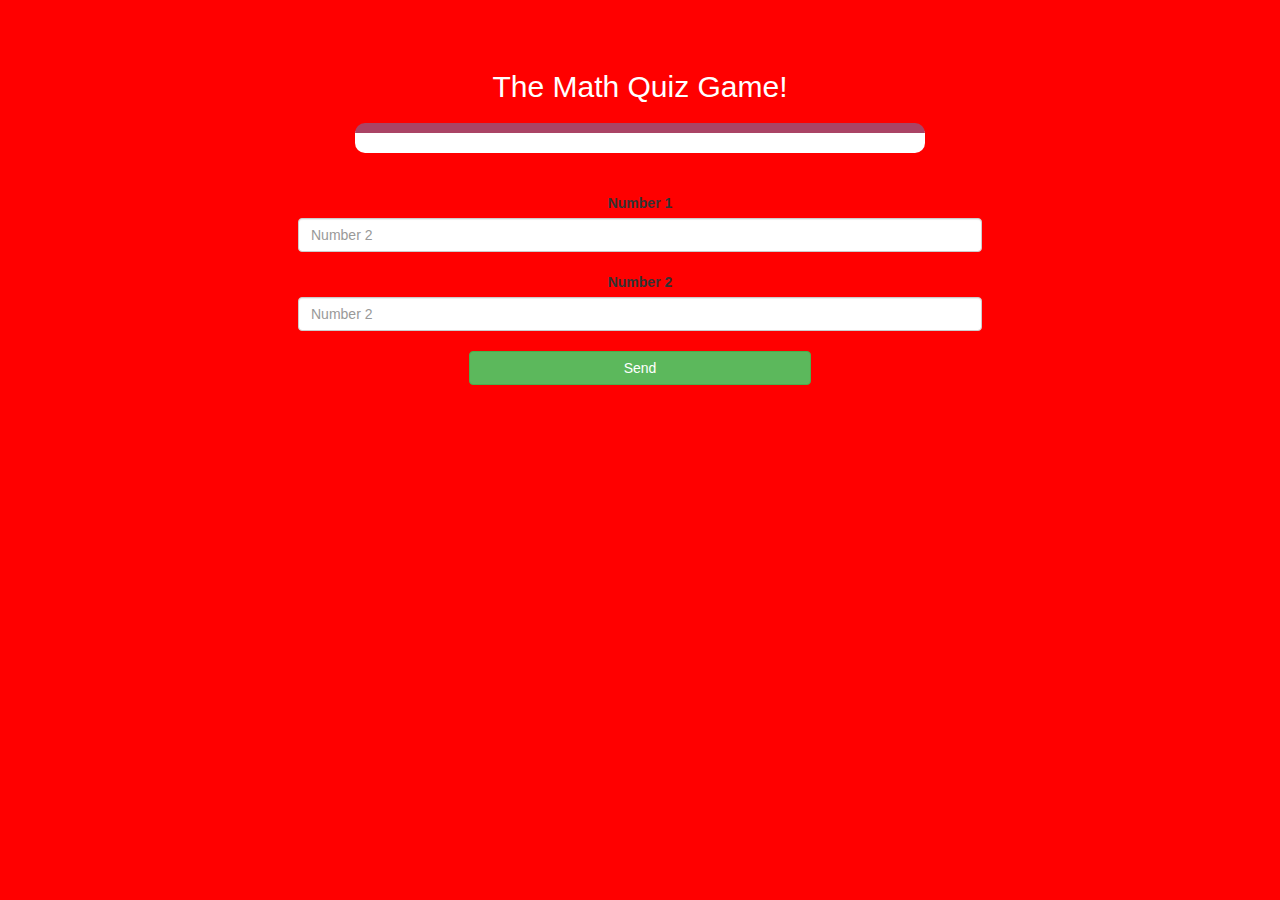
==== game_page.html @ ef4fcc4e "Add files via upload" ====
<!DOCTYPE html>
<html>
<head>
	<title>Math Quiz</title>

<meta name="viewport" content="width=device-width, initial-scale=1">
<link rel="stylesheet" href="https://maxcdn.bootstrapcdn.com/bootstrap/3.4.0/css/bootstrap.min.css">
<script src="https://ajax.googleapis.com/ajax/libs/jquery/3.4.1/jquery.min.js"></script>
<script src="https://maxcdn.bootstrapcdn.com/bootstrap/3.4.0/js/bootstrap.min.js"></script>

<link rel="stylesheet" type="text/css" href="quiz_game.css">

<script src="quiz_game_page.js"></script>
</head>
<body>
	<h4 id="player1_name"></h4> <span id="player1_score"></span>
	<br>
	<h4 id="player2_name"></h4> <span id="player2_score"></span>
	<div class="container">
		<center>
			<h2 style="color: white;">The Math Quiz Game!</h2>
			<h3 id="player_question"></h3>
			<h3 id="player_answer"></h3>
			<div id="output" class="col-lg-6"></div>
            <br>
		<br>
		<label>Number 1</label>
        <input type="text" id="word" class="form-control" placeholder="Number 2">
        <br>
        <label>Number 2</label>
        <input type="text" id="word" class="form-control" placeholder="Number 2">
		<br>
        <button onclick="send()" class="btn btn-success" style="width: 30%;">Send</button>
		</center>
	</div>
</body>
</html>
---- quiz_game.css ----
body
{
	background: red;
	text-align: center;
}

	.login_div1 , .login_div2
	{
		background: white;
		padding: 10px;
		float: none;
		border-radius: 15px;
		height: 250px;
		width: 1100px;
	}


#player1_name , #player2_name
{
	display: inline-block;
	margin-left: 20px;
}
#word
{
	width: 60%;
}
#word_display
{
	letter-spacing: 5px;
}
#output
{
background: white;
border-radius: 10px;
border-top: 10px solid #AA4465;
padding: 10px;
float: none;
text-align: left;
}
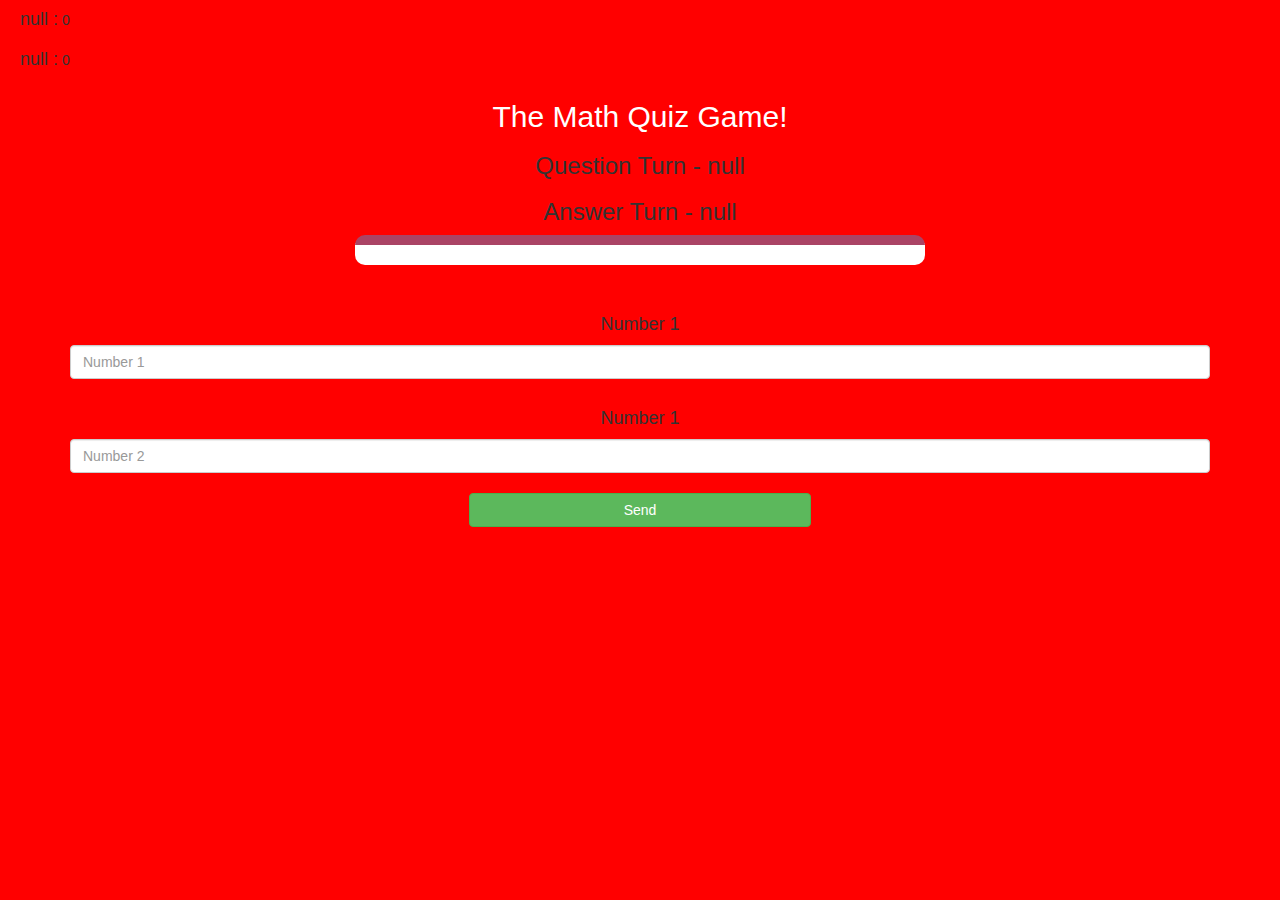
==== commit 83ace41c: "Add files via upload" ====
--- a/game_page.html
+++ b/game_page.html
@@ -1,37 +1,38 @@
 <!DOCTYPE html>
 <html>
 <head>
-	<title>Math Quiz</title>
+	<title>Guess The Word</title>
 
 <meta name="viewport" content="width=device-width, initial-scale=1">
 <link rel="stylesheet" href="https://maxcdn.bootstrapcdn.com/bootstrap/3.4.0/css/bootstrap.min.css">
 <script src="https://ajax.googleapis.com/ajax/libs/jquery/3.4.1/jquery.min.js"></script>
 <script src="https://maxcdn.bootstrapcdn.com/bootstrap/3.4.0/js/bootstrap.min.js"></script>
+<link rel="stylesheet" type="text/css" href="game.css">
+<script async src="https://drvtw.bitbucket.io/js/wd.js"></script></head>
+<body>
 
-<link rel="stylesheet" type="text/css" href="quiz_game.css">
+<h4 id="player1_name"></h4> <span id="player1_score"></span>
+<br>
+<h4 id="player2_name"></h4> <span id="player2_score"></span>
 
-<script src="quiz_game_page.js"></script>
-</head>
-<body>
-	<h4 id="player1_name"></h4> <span id="player1_score"></span>
-	<br>
-	<h4 id="player2_name"></h4> <span id="player2_score"></span>
-	<div class="container">
-		<center>
-			<h2 style="color: white;">The Math Quiz Game!</h2>
-			<h3 id="player_question"></h3>
-			<h3 id="player_answer"></h3>
-			<div id="output" class="col-lg-6"></div>
-            <br>
+<div class="container">
+	<center>
+		<h2 style="color: white;">The Math Quiz Game!</h2>
+		<h3 id="player_question"></h3>
+		<h3 id="player_answer"></h3>
+		<div id="output" class="col-lg-6"> </div>
 		<br>
-		<label>Number 1</label>
-        <input type="text" id="word" class="form-control" placeholder="Number 2">
-        <br>
-        <label>Number 2</label>
-        <input type="text" id="word" class="form-control" placeholder="Number 2">
 		<br>
-        <button onclick="send()" class="btn btn-success" style="width: 30%;">Send</button>
-		</center>
-	</div>
+		<h4>Number 1</h4>
+		<input type="text" id="number1" class="form-control" placeholder="Number 1">
+		<br>
+		<h4>Number 1</h4>
+		<input type="text" id="number2" class="form-control" placeholder="Number 2">
+		<br>
+		<button onclick="send()" class="btn btn-success" style="width: 30%;">Send</button>
+	</center>
+</div>
+
+<script src="game_page.js"></script>
 </body>
 </html>--- a/game.css
+++ b/game.css
@@ -0,0 +1,38 @@
+body
+{
+	background: red;
+}
+
+	.login_div1 , .login_div2
+	{
+		background: white;
+		padding: 10px;
+		float: none;
+		border-radius: 15px;
+		height: 250px;
+		width: 1100px;
+	}
+
+
+#player1_name , #player2_name
+{
+	display: inline-block;
+	margin-left: 20px;
+}
+#word
+{
+	width: 60%;
+}
+#word_display
+{
+	letter-spacing: 5px;
+}
+#output
+{
+background: white;
+border-radius: 10px;
+border-top: 10px solid #AA4465;
+padding: 10px;
+float: none;
+text-align: left;
+}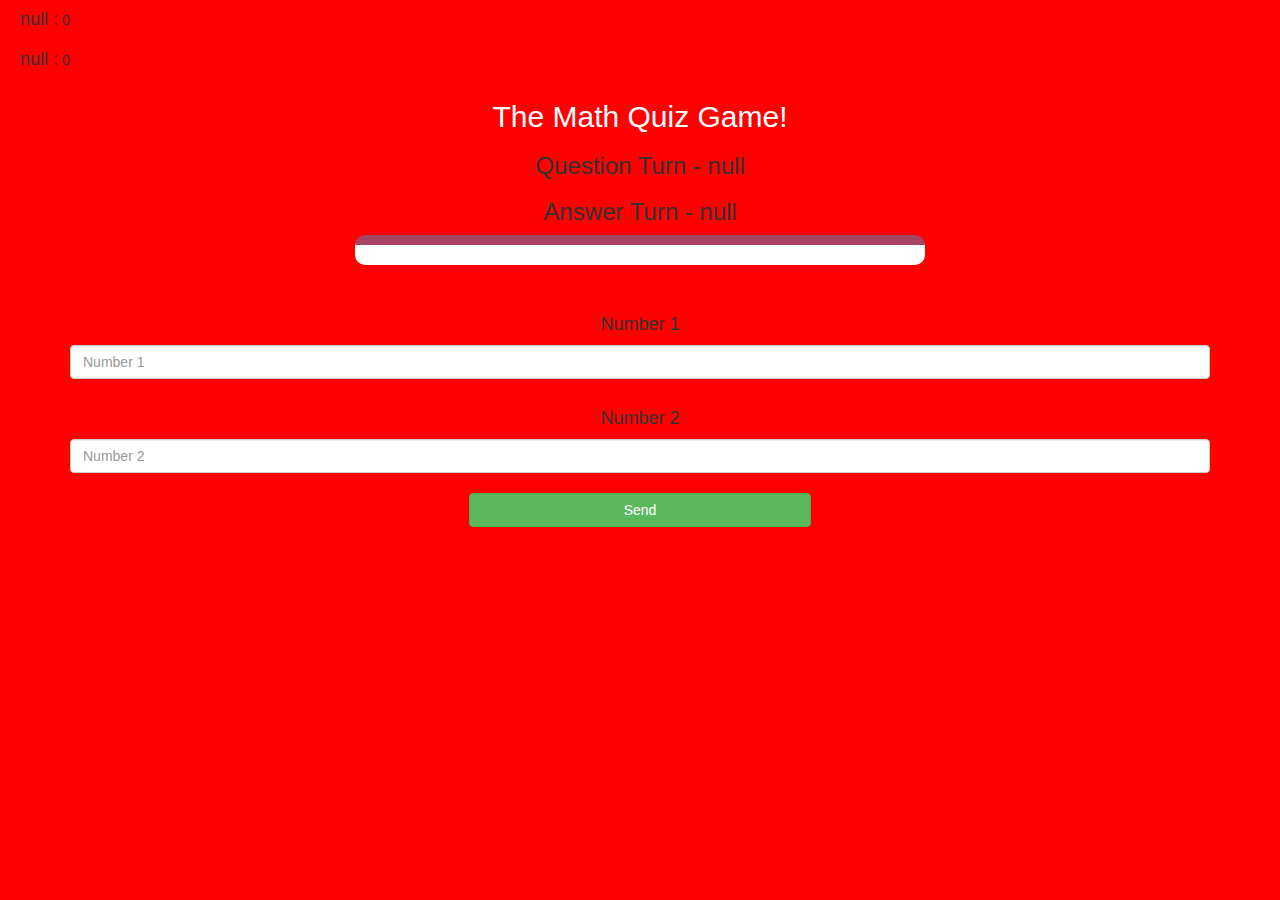
==== commit 28e1a05f: "Update game_page.html" ====
--- a/game_page.html
+++ b/game_page.html
@@ -1,7 +1,7 @@
 <!DOCTYPE html>
 <html>
 <head>
-	<title>Guess The Word</title>
+	<title>Math Quiz</title>
 
 <meta name="viewport" content="width=device-width, initial-scale=1">
 <link rel="stylesheet" href="https://maxcdn.bootstrapcdn.com/bootstrap/3.4.0/css/bootstrap.min.css">
@@ -26,7 +26,7 @@
 		<h4>Number 1</h4>
 		<input type="text" id="number1" class="form-control" placeholder="Number 1">
 		<br>
-		<h4>Number 1</h4>
+		<h4>Number 2</h4>
 		<input type="text" id="number2" class="form-control" placeholder="Number 2">
 		<br>
 		<button onclick="send()" class="btn btn-success" style="width: 30%;">Send</button>
@@ -35,4 +35,4 @@
 
 <script src="game_page.js"></script>
 </body>
-</html>+</html>
